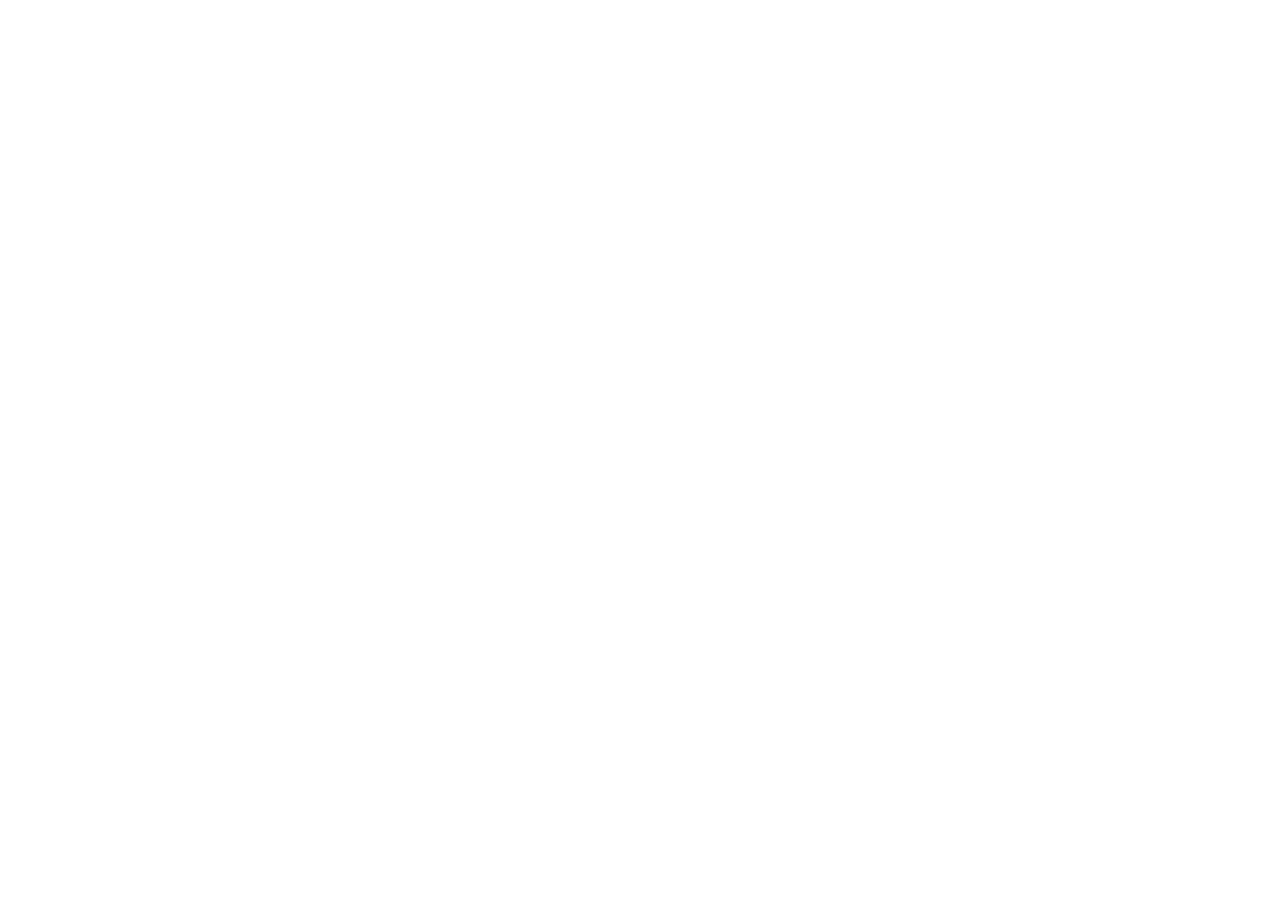
==== grid/index.html @ ee31cd21 "carpeta grd" ====
<!DOCTYPE html>
<html lang="en">
<head>
  <meta charset="UTF-8">
  <meta name="viewport" content="width=device-width, initial-scale=1.0, maximum-scale=1.0">
  <title>Document</title>
</head>
<body>
</body>
</html>
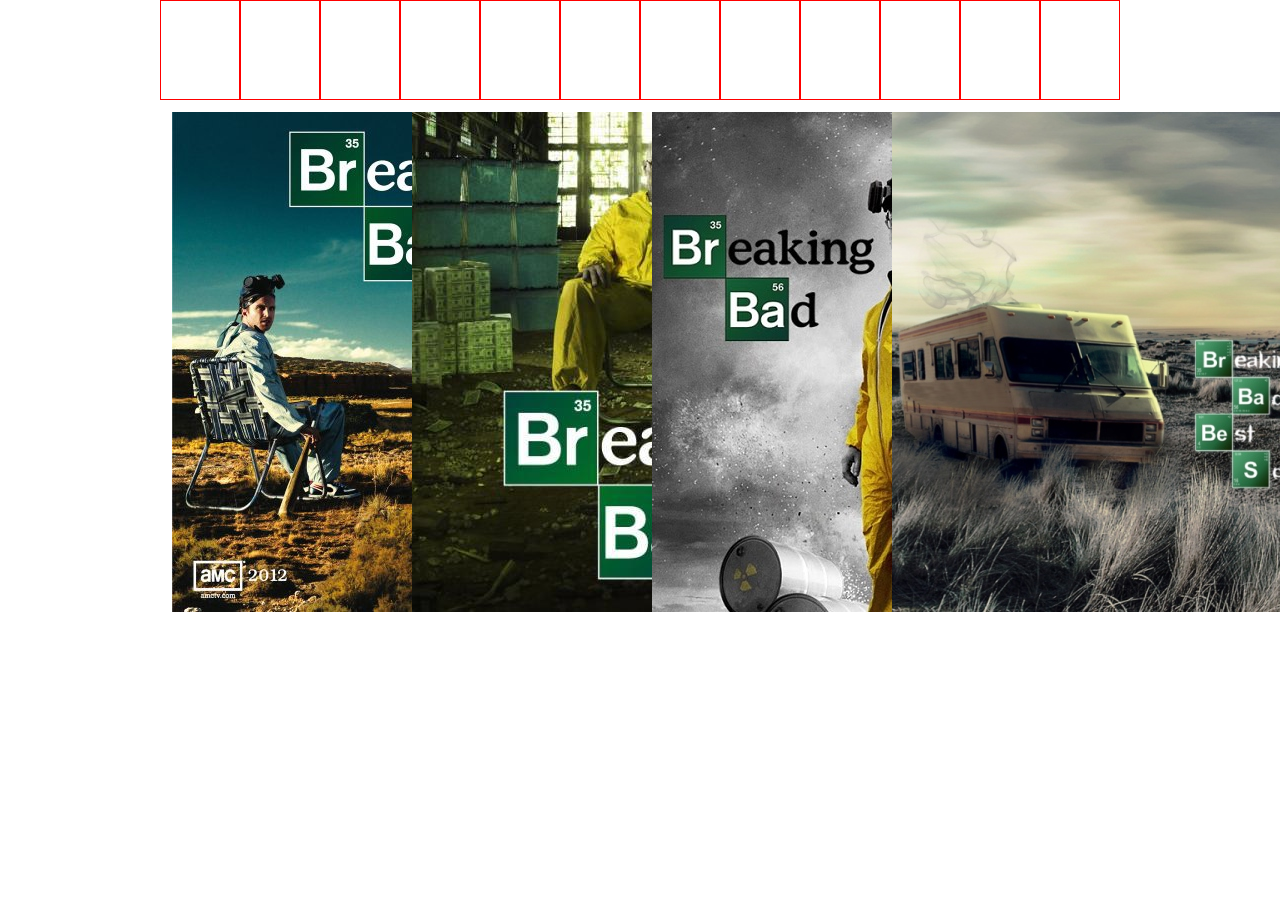
==== commit 43dcf4a4: "siguiente row con imagenes col-4" ====
--- a/grid/index.html
+++ b/grid/index.html
@@ -4,7 +4,38 @@
   <meta charset="UTF-8">
   <meta name="viewport" content="width=device-width, initial-scale=1.0, maximum-scale=1.0">
   <title>Document</title>
+  <link rel="stylesheet" href="assets/css/style.css">
 </head>
 <body>
-</body>
+<section class="container">
+  <div class="row">
+    <div class="col-1 box"></div>
+    <div class="col-1 box"></div>
+    <div class="col-1 box"></div>
+    <div class="col-1 box"></div>
+    <div class="col-1 box"></div>
+    <div class="col-1 box"></div>
+    <div class="col-1 box"></div>
+    <div class="col-1 box"></div>
+    <div class="col-1 box"></div>
+    <div class="col-1 box"></div>
+    <div class="col-1 box"></div>
+    <div class="col-1 box"></div>
+  </div>
+  <!-- SIGUIENTE ROW -->
+  <div class="row">
+    <div class="col-3">
+      <img src="assets/img/bb1.jpg" alt="Breaking Bad">
+    </div>
+    <div class="col-3">
+      <img src="assets/img/bb2.jpg" alt="Breaking Bad">
+    </div>
+    <div class="col-3">
+      <img src="assets/img/bb3.jpg" alt="Breaking Bad">
+    </div>
+    <div class="col-3">
+      <img src="assets/img/bb4.jpeg" alt="Breaking Bad">
+    </div>
+  </div>
+</section>
 </html>--- a/grid/assets/css/style.css
+++ b/grid/assets/css/style.css
@@ -0,0 +1,92 @@
+
+/*
+Resetear el navegador
+*/
+
+* {
+  box-sizing: border-box;
+  margin: 0;
+  padding: 0;
+}
+
+/*
+Crear container
+*/
+
+.container {
+  width: 100%;
+  max-width: 960px;
+  margin: 0 auto;
+}
+
+.row:before, .row:after {
+  content: "";
+  display: table;
+  clear: both;
+}
+
+[class*="col-"] {
+  float: left;
+  min-height: 7px;
+  padding: 12px; /* gutters */
+}
+
+/*
+formula para el ancho de las columnas (numero columnas / 12) * 100
+*/
+
+.col-1 {
+  width: 8.333333%;
+}
+
+.col-2 {
+  width: 16.666667%;
+}
+
+.col-3 {
+  width: 25%;
+}
+
+.col-4 {
+  width: 33.333333%;
+}
+
+.col-5 {
+  width: 41.666667%;
+}
+
+.col-6 {
+  width: 50%;
+}
+
+.col-7 {
+  width: 58.333333%;
+}
+
+.col-8 {
+  width: 66.666667%;
+}
+
+.col-9 {
+  width: 75%;
+}
+
+.col-10 {
+  width: 83.333333%;
+}
+
+.col-11 {
+  width: 91.666667%;
+}
+
+.col-12 {
+  width: 100%;
+}
+
+/*MIS ESTILOS  */
+
+.box {
+  border: 1px solid red;
+  /* width: 100%; */
+  height: 100px;
+}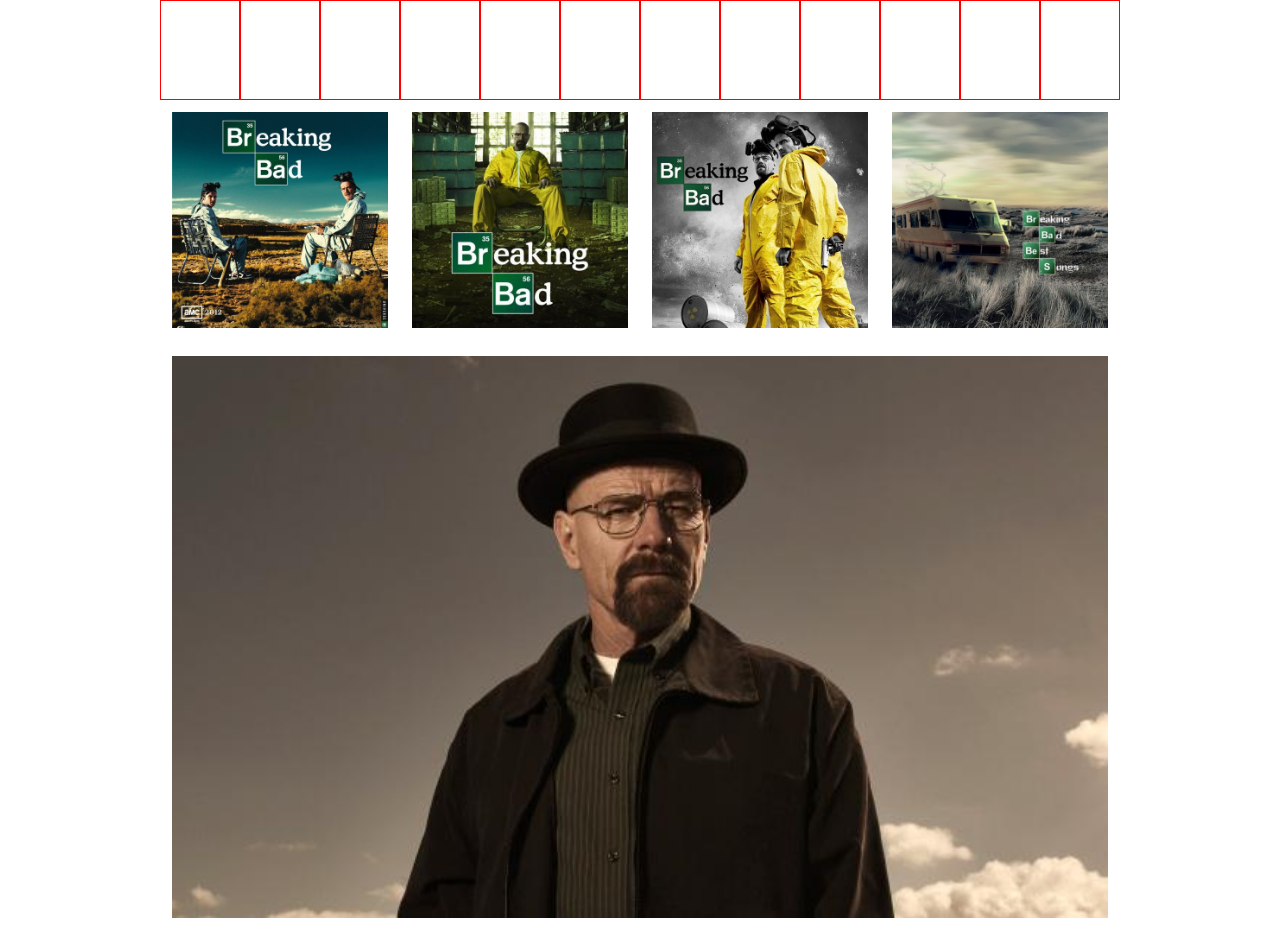
==== commit ad56bc97: "responsive" ====
--- a/grid/index.html
+++ b/grid/index.html
@@ -36,6 +36,10 @@
     <div class="col-3">
       <img src="assets/img/bb4.jpeg" alt="Breaking Bad">
     </div>
+    <!-- TERCER ROW -->
+    <div class="col-12">
+      <img src="assets/img/heisenberg.png" alt="Heisemberg">
+    </div>
   </div>
 </section>
 </html>--- a/grid/assets/css/style.css
+++ b/grid/assets/css/style.css
@@ -89,4 +89,16 @@
   border: 1px solid red;
   /* width: 100%; */
   height: 100px;
+}
+
+img{
+  width: 100%; /* basado en su padre, contenedor q es la col 3 */
+}
+
+/* MEDIA QUERIES */
+
+@media (max-width:767px){
+[class*='col-']{
+  width: 100%;
+}
 }